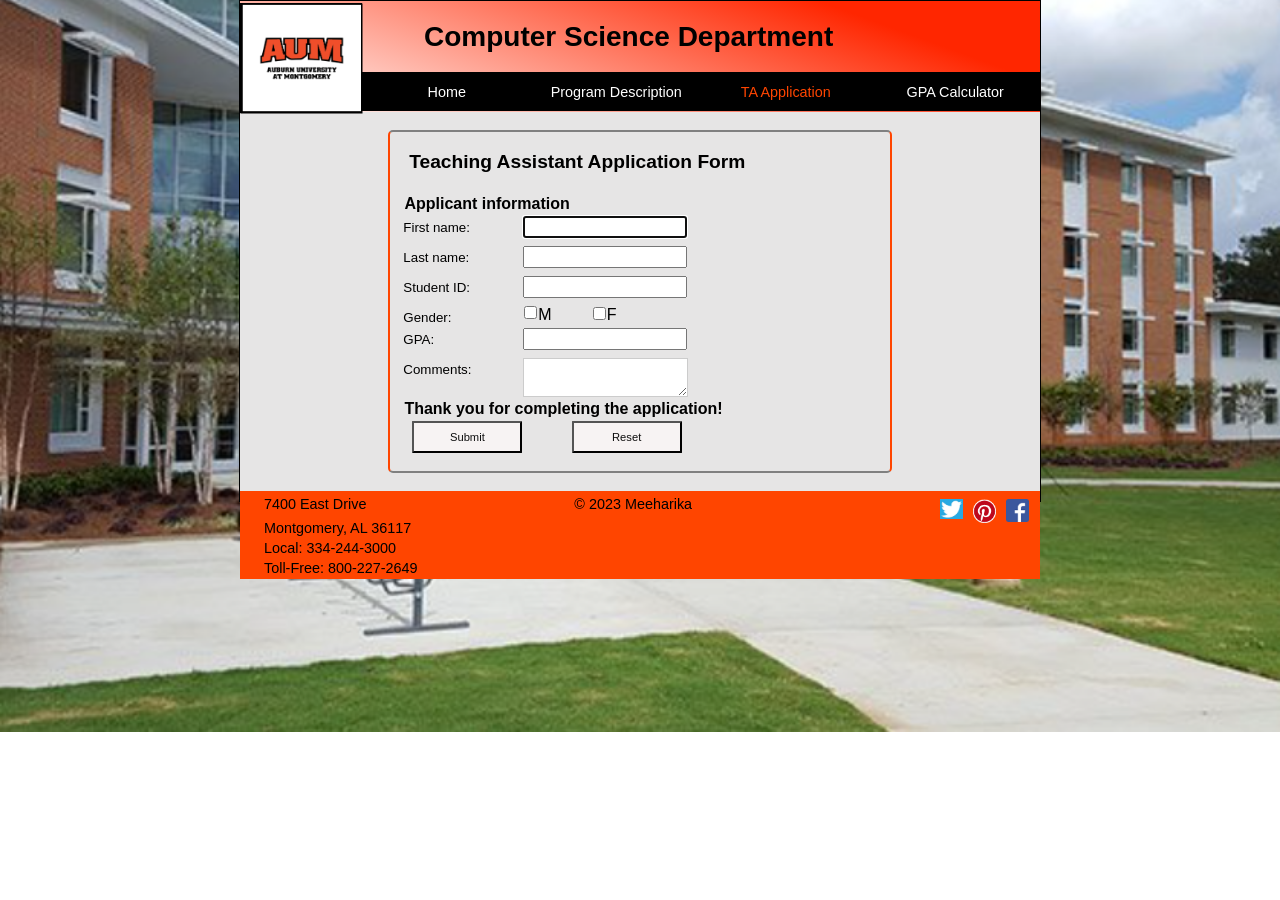
==== FinalProject/TA.html @ bff20fd8 "Final Project" ====
<!DOCTYPE html>
<html lang="en">
<head>
    <meta charset="utf-8" />
	<title>Computer Science Department</title>
    <link rel="stylesheet" href="styles/normalize.css">
    <link rel="stylesheet" href="styles/TA.css" >
    <script>
        function showLabel() {
          var label = document.getElementById('button');
          label.style.display = 'block';
        }
      </script>
   
</head>
    

<body id="body" class="bodysec">

    <header id="header">
        <img src="images/aum_logo.png" alt="AUM" id="aum_img">
        <section id="section">
            <h1 id="h1">Computer Science Department</h1>
        </section>
        <section>
            <nav id="nav_bar">
                <ul>
                    <li><a href="./index.html">Home</a></li>
                    <li><a href="./description.html">Program Description</a></li>
                    <li><a href="./TA.html" style="color: orangered;">TA Application</a></li>
                    <li><a href="./GPA.html">GPA Calculator</a></li>
                </ul>
            </nav>
        </section>

    </header>
    <br>
    <main>
        <form name="myform" action="survey_data.html" method="get">
            <h1>Teaching Assistant Application Form</h1>
            <h2>Applicant information</h2>
            
            <label for="firstname">First name:</label>
            <input type="text" name="firstname" id="firstname" autofocus required><br>
        
            <label for="lastname">Last name:</label>
            <input type="text" name="lastname" id="lastname" required><br>
        
            <label for="studentid">Student ID:</label>
            <input type="text" name="studentid" id="studentid" ><br>


            <label for="gender">Gender:</label>
            <p><input type="checkbox" name="gender" id="male" value="male">M&nbsp;&#160;&nbsp;&#160;&nbsp;&#160;&nbsp;&#160;
            <input type="checkbox" name="gender" id="female" value="female">F</p>
       
            
            <label for="gpa">GPA:</label>
            <input type="text" name="gpa" id="gpa" required><br>
        
            <label for="comments">Comments: </label>
          
            <textarea id="comments" name="comments" rows="2" cols="20" required></textarea>
           
        
            <h2 id="sucess">Thank you for completing the application!</h2>
          

            <input div class="buttons" type="submit" name="button" id="button" value="Submit">
            <input div class="buttons" type="reset" name="reset" id="reset">
          
        </form> 
      <br>
    </main>
    <br>
</body>

<footer>
    <div id="footer">7400 East
        Drive&nbsp;&#160;&nbsp;&#160;&nbsp;&#160;&nbsp;&#160;&nbsp;&#160;&nbsp;&#160;&nbsp;&#160;&nbsp;&#160;&nbsp;&#160;&nbsp;&#160;&nbsp;&#160;&nbsp;&#160;&nbsp;&#160;&nbsp;&#160;&nbsp;&#160;&nbsp;&#160;&nbsp;&#160;&nbsp;&nbsp;&#160;&nbsp;&#160;&nbsp;&#160;&nbsp;&#160;&#160;&nbsp;&#160;&#160;&nbsp;&#160;&#160;&nbsp;&#160;&copy;
        2023 Meeharika<img class="img_footer" src="images/facebook-social-network-logo.png"><img class="img_footer"
            src="images/pinterest-logo.png"> <img class="img_footer" src="images/twt.jpeg">
    </div>
    <p id="footer_text">
        Montgomery, AL 36117 <br><br>
        Local: 334-244-3000 <br><br>
        Toll-Free: 800-227-2649 <br>
    </p>
</footer>
</html>
---- FinalProject/styles/TA.css ----
*{
    margin:0; padding:0;
    font-family: Arial, Helvetica, sans-serif;
}

html{
    background-image: url(../images/background.png);
	background-position: center; 
	background-repeat: no-repeat;
	background-size: 100%;
	margin:0; 
	padding: 0%;
	padding-top: 0%;
}

body{
	float: top;
	width: 800px;
	margin: 0em auto;
	border: 1px solid black;
	background:rgb(230, 229, 229);
	padding-top: 0%;
	height: 500px;
	padding-bottom: 0%;
}

#aum_img{
	width: 15%;
	margin: 0em;
	border: 1px solid black;
	box-shadow: 0.5px 0.5px black;
	background: white;
	float: left;
	margin-top: 0%;
	height: 108px;
}

#header{
	border-bottom: 0px solid black;
	padding: 0.1em 0.0em;
	background-image: -webkit-linear-gradient(20deg, white 0%, #f8300c 80%);
	background-image: -moz-linear-gradient(20deg, white 0%, #ff2600 80%);
	background-image: -o-linear-gradient(20deg, white 0%, #ff2600 80%);
	background-image: linear-gradient(20deg, white 0%, #ff2600 80%);
	align-items: left;
	height: 108px;
}

#h1{
	color: black;   
	text-align: top;
	font-size: 175%;
	padding-left: 25%;
    padding: 0%;
    padding-left: 23%;
} 

#nav_menu ul {
	list-style-type: none;
	position: relative;
	margin: 0;
	padding: 0;
	width: 100%;
}

#nav_menu ul li {
	width: 80%;
	padding: 0;
	float: left;
}

#nav_menu ul li a{
	display: block;
	text-decoration: none;
	background-color: black;
	color: white;
	padding: 0.10em 0;
	font-size: 90%;
	text-align: center;
	font-weight: 200;
}

img{
	width:5%;
	height: 3%;
	float: right;
}
.img_footer
{
	width:3%;
	height: 3%;
	padding: 0.0em 0.0em;
	margin: 0%;
	text-align: right;
	float: right;
	margin-left: 10px;
}

#right{
	height: 40%;
	width:50%;
	float: right;   
}

.border{
	border-top: .1px solid grey;
	border: width 0px;
}

#borderbottom{
	border-top: .1px solid grey;
	width:50%;
}

.hr{
	width: 45%;
}

#h5{
	font-size:12px;
	text-align:left;
	padding-left: 8px;
	padding-bottom: 0%;
}

.vertical-line {
	border-right: 2px solid #cb0b0b; 
	height: 100px;
}

.vertical-line::after {
	position: absolute;
	top: 50%;
	transform: translateY(-50%);
	width: 10px; /* Adjust the width of the cap as needed */
	height: 10px; /* Adjust the height of the cap as needed */
	background-color: #000; /* Adjust the color of the cap as needed */
	border-radius: 50%; /* Create a circular cap */
	left: -1px; /* Adjust the position of the cap */
}

#left{
	height: 40%;
	width:50%;
	float: left;
}

h3{
	font-size: medium;
	padding-left: 8px;
}

footer{
	text-align:center;
	padding-bottom: 10%;
	line-height: 10px;
	clear:both;
	background:orangered;
	padding-top: 1%;	
	font-size: 90%;
	padding-left: 3%;
}

#footer{
	text-align: left;
	padding: 0% 0%;
	margin: 0%;
    float: left;
}
textarea {
	width: 165px; 
	height: 39px;
	border: 1px solid #ccc;
	box-sizing: border-box;
	font-family: 'Arial', sans-serif; 
  }
#footer_text{
	text-align: left;
	padding: 0% 0%;
	margin: 0%;
    float: left;
}

.add-space {
	word-spacing: 10px; 
}

#nav_bar ul {
	list-style-type: none;
	position: relative;
	margin: 0;
	padding: 0;
}

#nav_bar ul li{
	float: left;
	padding: 0;
}

#nav_bar ul li a{
	display: block;
	text-decoration: none;
	background-color: black;
	color: white;
	padding: 0.8em 0;
	font-size: 90%;
	width: 169.5px;
	text-align: center;
	font-weight: 200;
}

#nav_bar ul li a.current{
	color: #FFA500;
}

#nav_bar ul li a:hover, #nav_bar ul li a:focus {
	background-color: gray;
}

#nav_bar ul ul{
	display: none;
	position: absolute;
	top: 100%;
}

#nav_bar ul ul li{
	float: none;
	position: relative;
	font-size: 90%;
}
nav a.active {
	background-color: #3498db;
	color: #fff;
  }
#nav_bar ul li:hover > ul{display:block;}

#nav_bar ul li a.current{
	color: #FFA500;
}
#nav_bar > ul::after{
	content: "";
	display: block;
	clear: both;
}

h1 {
    color:black; 
    font-size: 120%;
    padding: .3em 1em;
    text-align: left;
    
}

h2 {
    font-size: 100%;
	padding: .2em .9em;
}

label {
    color: black;
    float: left;
    width: 8em;
    font-weight:normal;
    text-align: left;
	padding: .3em 1em;
	font-size: smaller;

    margin-bottom: 0%;
	padding-bottom: 0%;
}

input {
    width: 10em;
   /* margin: 0 0 .5em 1em; */
   margin: 0 0 .5em 0em;
}

#button, #reset {
    width: 7em;
    background-color: rgb(247, 243, 243);
  border-color: black;
  color: rgb(15, 15, 15);
  padding: 8px;
  border-radius: 1px;
  width: 110px;
  margin: 0;
  font-size: 70%;
}

#button {
    margin-left: 2em;
}
#reset {
	margin-left: 4em;
}
input[type="checkbox"] {
    width: 15px;
}

.label {
    width: 15em;
    margin: 0 0 .5em 1em;
    float: left;
    font-weight: bold;
    text-align: left;
}
#button:hover {
    background-color: white;
}
#reset:hover {
    background-color: white;
}
input:required, input:invalid {
   box-shadow: none;
}

main{
	border: 2px double orangered;
	border-top-color: grey;
    border-bottom-color: grey;
    padding-left: 35%;
	padding-right: 35%;
    display:block;
	width: 500px;
    margin: 0 auto;
    border-radius: 5px;    
    padding: 0px;	
}

#male{
	float: left;
	padding: 0%;
}
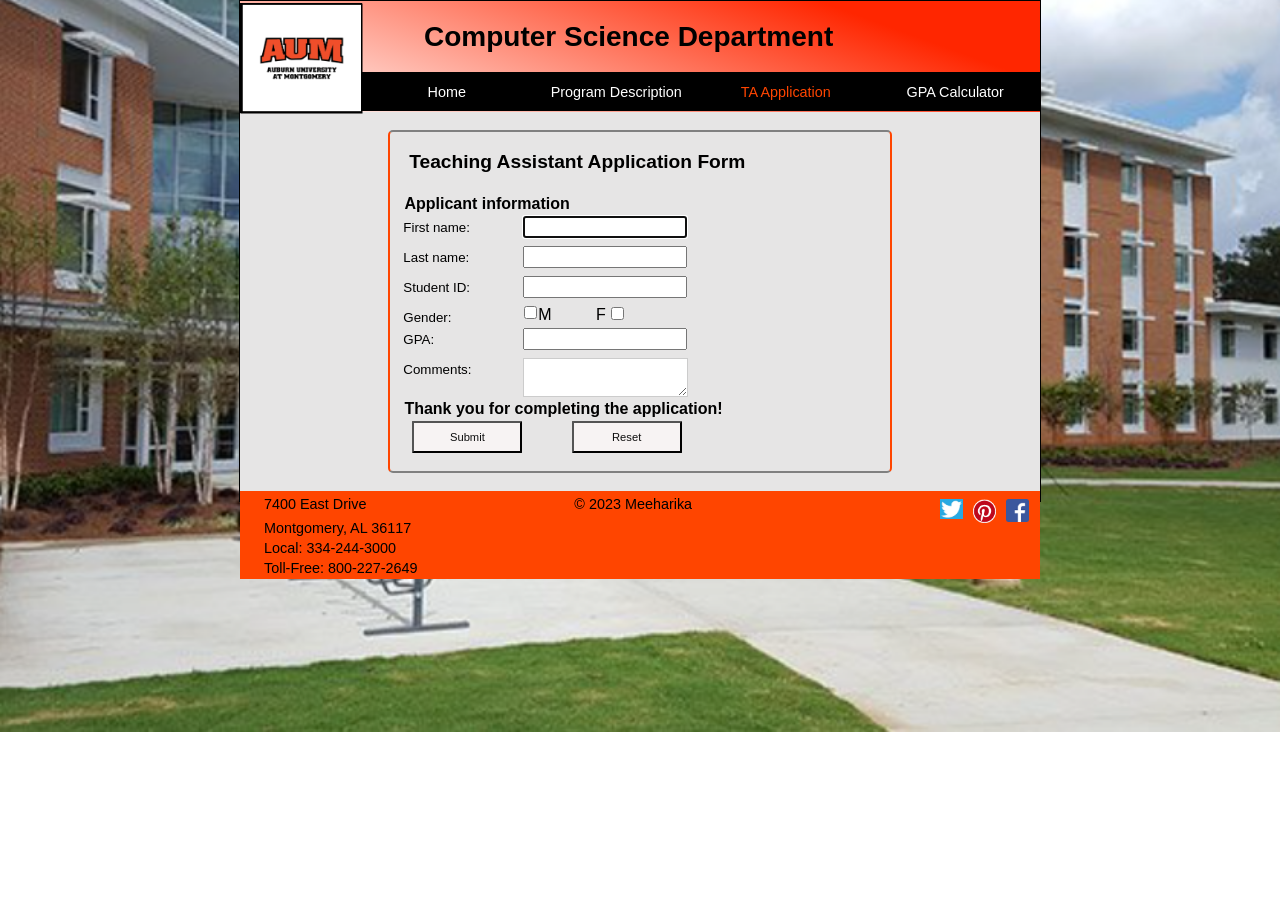
==== commit c912083c: "Update TA.html" ====
--- a/FinalProject/TA.html
+++ b/FinalProject/TA.html
@@ -51,8 +51,8 @@
 
 
             <label for="gender">Gender:</label>
-            <p><input type="checkbox" name="gender" id="male" value="male">M&nbsp;&#160;&nbsp;&#160;&nbsp;&#160;&nbsp;&#160;
-            <input type="checkbox" name="gender" id="female" value="female">F</p>
+            <p>M <input type="checkbox" name="gender" id="male" value="male">&nbsp;&#160;&nbsp;&#160;&nbsp;&#160;&nbsp;&#160;
+            F <input type="checkbox" name="gender" id="female" value="female"></p>
        
             
             <label for="gpa">GPA:</label>
@@ -87,4 +87,4 @@
         Toll-Free: 800-227-2649 <br>
     </p>
 </footer>
-</html>+</html>
